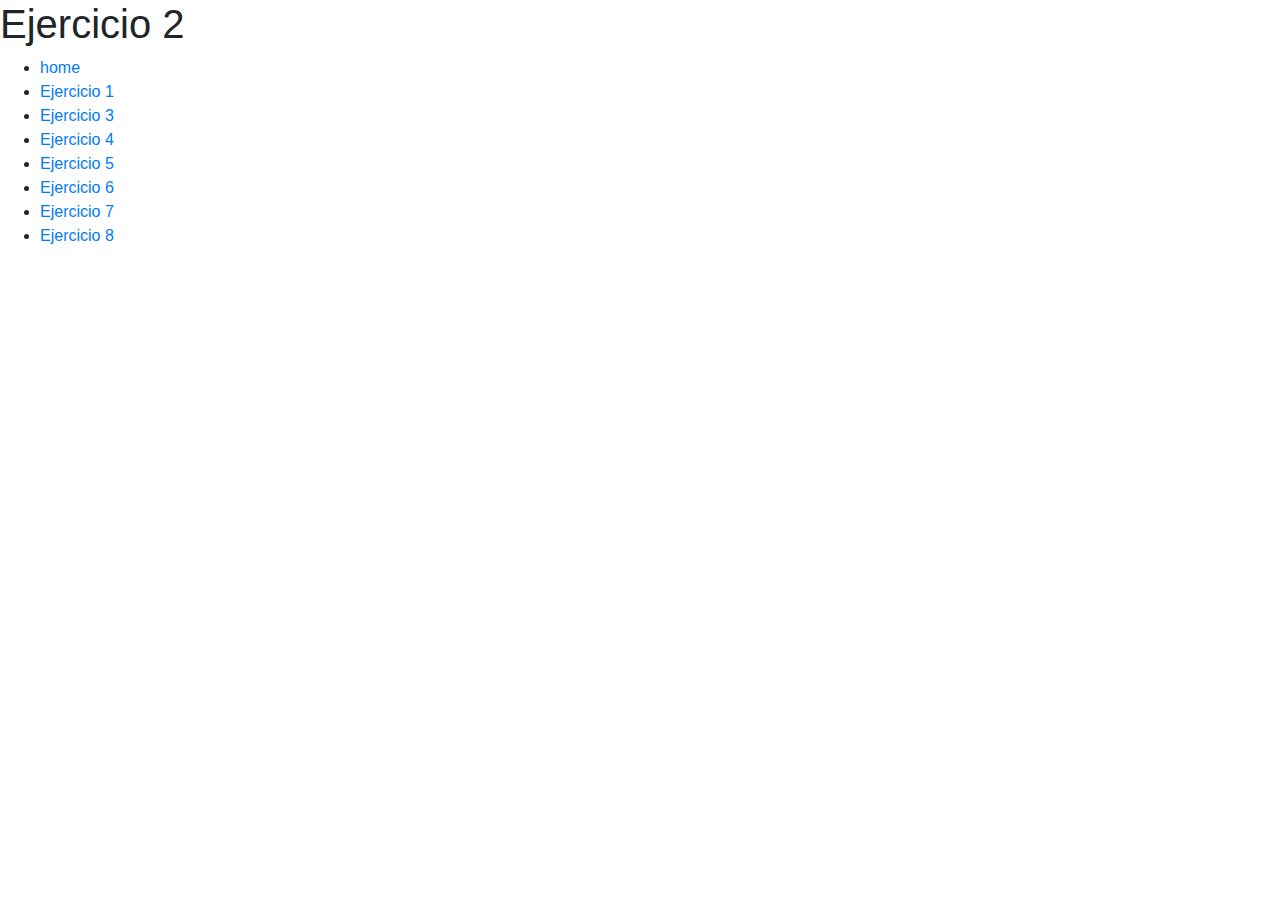
==== ex2.html @ 07be12d1 "first commit" ====
<!DOCTYPE html>
<html lang="es">
<head>
	<meta charset="UTF-8">
	<meta name="viewport" content="width=device-width, initial-scale=1, shrink-to-fit=no">
	<link rel="stylesheet" href="https://stackpath.bootstrapcdn.com/bootstrap/4.3.1/css/bootstrap.min.css" integrity="sha384-ggOyR0iXCbMQv3Xipma34MD+dH/1fQ784/j6cY/iJTQUOhcWr7x9JvoRxT2MZw1T" crossorigin="anonymous">
	<title>Ejercicio 2</title>
	<link rel="stylesheet" href="css/styles.css">
	<script type="text/javascript" src="js/scripts.js"></script>
</head>
<body>
	<header>
		<h1>Ejercicio 2</h1>
		<section>
			<ul class="excercise_menu">
				<li><a href="index.html">home</a></li>
				<li><a href="ex2.html">Ejercicio 1</a></li>
				<li><a href="ex3.html">Ejercicio 3</a></li>
				<li><a href="ex4.html">Ejercicio 4</a></li>
				<li><a href="ex5.html">Ejercicio 5</a></li>
				<li><a href="ex6.html">Ejercicio 6</a></li>
				<li><a href="ex7.html">Ejercicio 7</a></li>
				<li><a href="ex8.html">Ejercicio 8</a></li>
			</ul>
		</section>
	</header>
	<article>
		
	</article>
</body>
</html>
---- css/styles.css ----
@charset "UTF-8";

#header_img {
	height:auto;
	width:auto;
    max-width:100%;
    border:none;
    display:block;
}
.index_tittle{
	text-align: center;
	color: white;
}
.back_style{
	background-color: #4F8EAF;
}
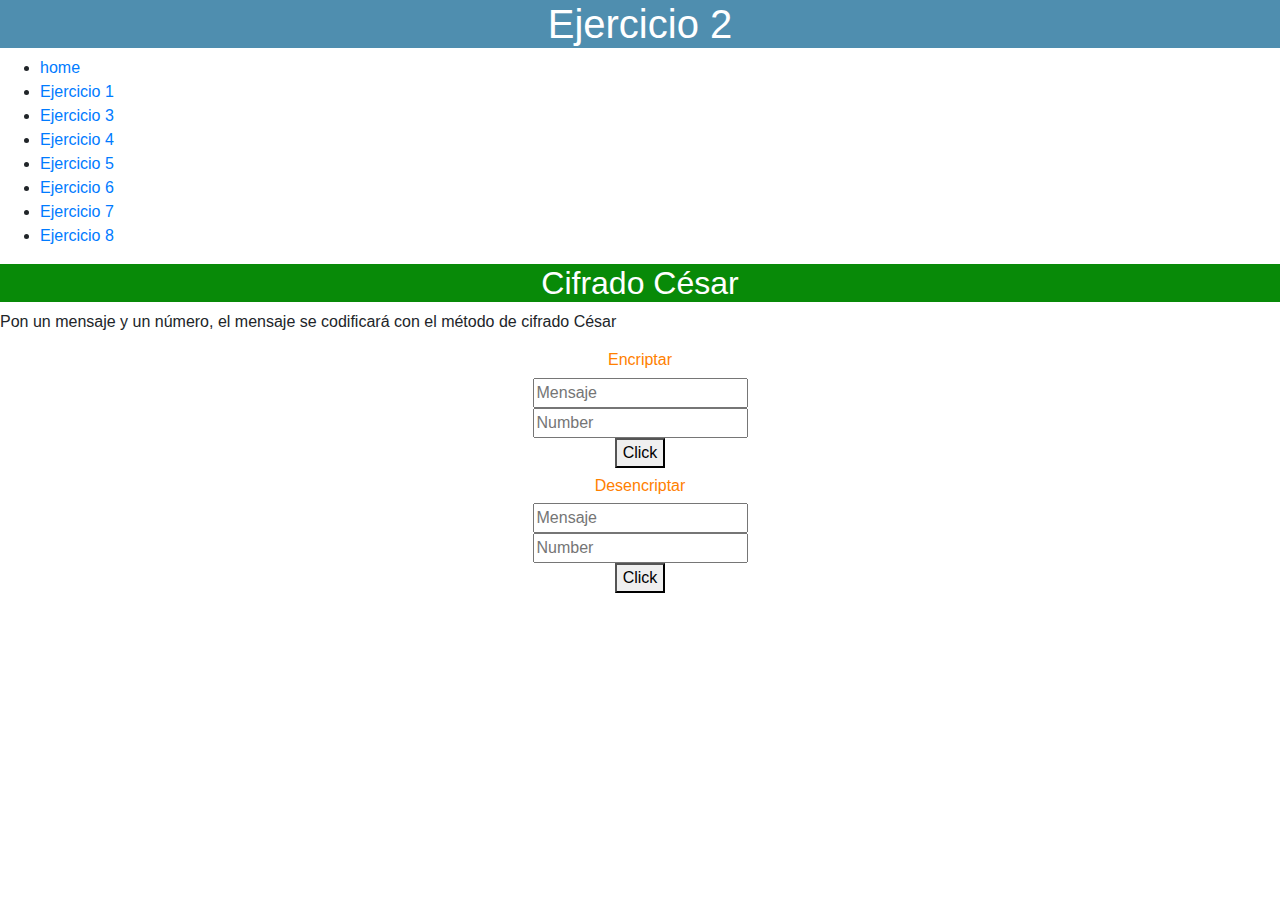
==== commit 865a7f9e: "Cambios" ====
--- a/ex2.html
+++ b/ex2.html
@@ -1,31 +1,50 @@
-<!DOCTYPE html>
-<html lang="es">
-<head>
-	<meta charset="UTF-8">
-	<meta name="viewport" content="width=device-width, initial-scale=1, shrink-to-fit=no">
-	<link rel="stylesheet" href="https://stackpath.bootstrapcdn.com/bootstrap/4.3.1/css/bootstrap.min.css" integrity="sha384-ggOyR0iXCbMQv3Xipma34MD+dH/1fQ784/j6cY/iJTQUOhcWr7x9JvoRxT2MZw1T" crossorigin="anonymous">
-	<title>Ejercicio 2</title>
-	<link rel="stylesheet" href="css/styles.css">
-	<script type="text/javascript" src="js/scripts.js"></script>
-</head>
-<body>
-	<header>
-		<h1>Ejercicio 2</h1>
-		<section>
-			<ul class="excercise_menu">
-				<li><a href="index.html">home</a></li>
-				<li><a href="ex2.html">Ejercicio 1</a></li>
-				<li><a href="ex3.html">Ejercicio 3</a></li>
-				<li><a href="ex4.html">Ejercicio 4</a></li>
-				<li><a href="ex5.html">Ejercicio 5</a></li>
-				<li><a href="ex6.html">Ejercicio 6</a></li>
-				<li><a href="ex7.html">Ejercicio 7</a></li>
-				<li><a href="ex8.html">Ejercicio 8</a></li>
-			</ul>
-		</section>
-	</header>
-	<article>
-		
-	</article>
-</body>
+<!DOCTYPE html>
+<html lang="es">
+<head>
+	<meta charset="UTF-8">
+	<meta name="viewport" content="width=device-width, initial-scale=1, shrink-to-fit=no">
+	<link rel="stylesheet" href="https://stackpath.bootstrapcdn.com/bootstrap/4.3.1/css/bootstrap.min.css" integrity="sha384-ggOyR0iXCbMQv3Xipma34MD+dH/1fQ784/j6cY/iJTQUOhcWr7x9JvoRxT2MZw1T" crossorigin="anonymous">
+	<title>Ejercicio 2</title>
+	<link rel="stylesheet" href="css/styles.css">
+	<script type="text/javascript" src="js/scripts.js"></script>
+</head>
+<body>
+	<header>
+		<div class="back_style">
+			<h1 class="index_tittle">Ejercicio 2</h1>
+		</div>	
+		<section>
+			<ul class="excercise_menu">
+				<li><a href="index.html">home</a></li>
+				<li><a href="ex2.html">Ejercicio 1</a></li>
+				<li><a href="ex3.html">Ejercicio 3</a></li>
+				<li><a href="ex4.html">Ejercicio 4</a></li>
+				<li><a href="ex5.html">Ejercicio 5</a></li>
+				<li><a href="ex6.html">Ejercicio 6</a></li>
+				<li><a href="ex7.html">Ejercicio 7</a></li>
+				<li><a href="ex8.html">Ejercicio 8</a></li>
+			</ul>
+		</section>
+	</header>
+	<article>
+		<h2 class="subtittles">Cifrado César</h2>
+		<p>Pon un mensaje y un número, el mensaje se codificará con el método de cifrado César</p>
+		<h6>Encriptar</h6>
+		<form>
+			<input type="text" placeholder="Mensaje" id="input_msg" class="centered">
+			<input type="number" placeholder="Number" id="input_key" class="centered">
+			<button type="button" class="centered" onClick="document.getElementById('encripted_msg').innerHTML = cesarCipher(document.getElementById('input_msg').value, document.getElementById('input_key').value)">Click</button>
+		</form>
+		<h1 id="encripted_msg" class="result"></h1>
+	</article>
+	<article>
+		<h6>Desencriptar</h6>
+		<form>
+			<input type="text" placeholder="Mensaje" id="decript_msg" class="centered">
+			<input type="number" placeholder="Number" id="decript_key" class="centered">
+			<button type="button" class="centered" onClick="document.getElementById('decripted_msg').innerHTML = cesarDecipher(document.getElementById('decript_msg').value, document.getElementById('decript_key').value)">Click</button>
+		</form>
+		<h1 id="decripted_msg" class="result"></h1>
+	</article>
+</body>
 </html>--- a/css/styles.css
+++ b/css/styles.css
@@ -1,16 +1,37 @@
-@charset "UTF-8";
-
-#header_img {
-	height:auto;
-	width:auto;
-    max-width:100%;
-    border:none;
-    display:block;
-}
-.index_tittle{
-	text-align: center;
-	color: white;
-}
-.back_style{
-	background-color: #4F8EAF;
+@charset "UTF-8";
+
+#header_img {
+	height:auto;
+	width:auto;
+    max-width:100%;
+    border:none;
+    display:block;
+}
+.index_tittle{
+	text-align: center;
+	color: white;
+}
+.back_style{
+	background-color: #4F8EAF;
+}
+
+.subtittles{
+	text-align: center;
+	background-color: #088A08;
+	color: white;
+}
+
+.centered {
+	display: block;
+	margin: 0 auto;
+}
+
+.result{
+	color: #088A08;
+	text-align: center;
+}
+
+h6{
+	text-align: center;
+	color: #FF8000;
 }